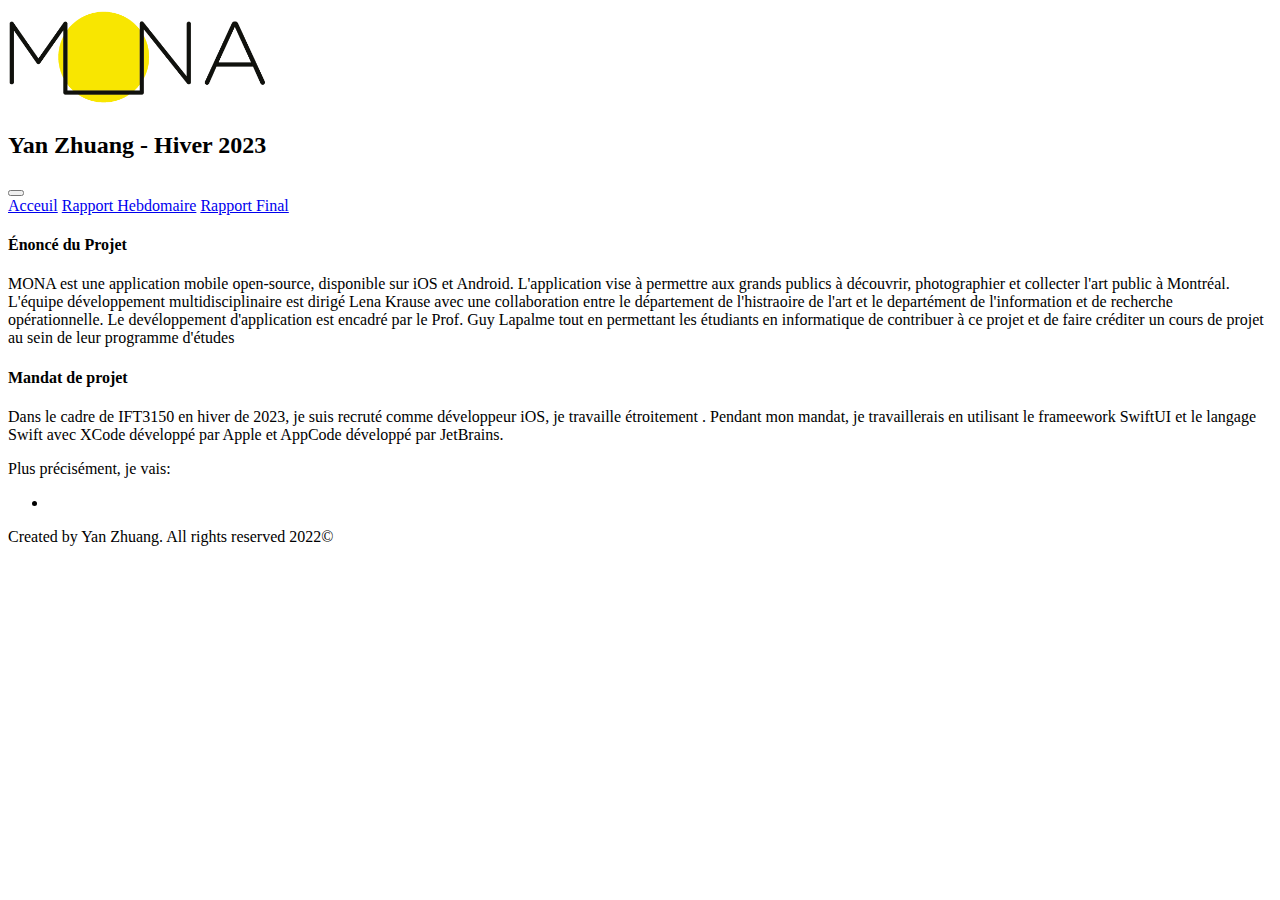
==== mona/index.html @ f10215cf "initial template for mona project" ====
<!DOCTYPE html>

<html lang="fr">

    <head>
        <title>Projet MONA - Hiver 2023</title>
        <meta charset="UTF-8">
        <link rel="stylesheet" href="./mona.css">
        <link href="https://cdn.jsdelivr.net/npm/bootstrap@5.2.3/dist/css/bootstrap.min.css" rel="stylesheet" integrity="sha384-rbsA2VBKQhggwzxH7pPCaAqO46MgnOM80zW1RWuH61DGLwZJEdK2Kadq2F9CUG65" crossorigin="anonymous">
        <script src="https://cdn.jsdelivr.net/npm/bootstrap@5.2.3/dist/js/bootstrap.bundle.min.js" integrity="sha384-kenU1KFdBIe4zVF0s0G1M5b4hcpxyD9F7jL+jjXkk+Q2h455rYXK/7HAuoJl+0I4" crossorigin="anonymous"></script

    </head>
    
    <body>
        <header class="d-flex justify-content-center align-items-center">
            <div class="text-center">
                <img src="img/mona_logo.png" height="100">
                <h2>Yan Zhuang - Hiver 2023</h2>
            </div>
        </header>
        <nav class="navbar navbar-expand-lg navbar-dark bg-dark">
            <div class="container-fluid" style="flex-direction: column">
                <button class="navbar-toggler" type="button" data-bs-toggle="collapse" data-bs-target="#navbarNavAltMarkup" aria-controls="navbarNavAltMarkup" aria-expanded="false" aria-label="Toggle navigation">
                    <span class="navbar-toggler-icon"></span>
                </button>
                <div class="collapse navbar-collapse" id="navbarNavAltMarkup">
                    <div class="navbar-nav" >
                        <a class="nav-link active" aria-current="page" href="#">Acceuil</a>
                        <a class="nav-link" href="rapport-hedbo.html">Rapport Hebdomaire</a>
                        <a class="nav-link" href="final.html">Rapport Final</a>
                    </div>
                </div>
            </div>
        </nav>
        <main>
            <div class="card-container">
                <section class="description card" style="margin-top:10px;">
                    <div class="card-body">
                        <h4 class="card-title text-center">Énoncé du Projet</h4>
                        <p class="card-text">MONA est une application mobile open-source, disponible sur iOS et Android. L'application vise à permettre aux grands publics à découvrir, photographier et collecter l'art public à Montréal. L'équipe développement multidisciplinaire est dirigé Lena Krause avec une collaboration entre le département de l'histraoire de l'art et le departément de l'information et de recherche opérationnelle. Le devéloppement d'application est encadré par le Prof. Guy Lapalme tout en permettant les étudiants en informatique de contribuer à ce projet et de faire créditer un cours de projet au sein de leur programme d'études </p>
                    </div>
                </section>
                <section class="task card" style="margin-top:10px;">
                    <div class="card-body">
                        <h4 class="card-title text-center">Mandat de projet</h4>
                        <p class="card-text">Dans le cadre de IFT3150 en hiver de 2023, je suis recruté comme développeur iOS, je travaille étroitement . Pendant mon mandat, je travaillerais en utilisant le frameework SwiftUI et le langage Swift avec XCode développé par Apple et AppCode développé par JetBrains.
                        </p>
                        <div>
                            <p class="card-text">
                                Plus précisément, je vais:
                            </p>
                            <ul>
                                <li></li>
                            </ul>
                        </div>
                    </div>
                </section>
            </div>
                <!-- <aside class="card-1" >
                    <div class="card-body">
                        <h5 class="title" style="text-align: center;">Harry Potter</h5>
                        <div id="harry" class="carousel slide" data-bs-ride="carousel">
                            <ol class="carousel-indicators">
                                <li data-target="#harry" data-slide-to="0" class="active"></li>
                                <li data-target="#harry" data-slide-to="1"></li>
                                <li data-target="#harry" data-slide-to="2"></li>
                            </ol>
                            <div class="carousel-inner">
                                <div class="carousel-item active"></div>
                                <div class="carousel-item"> </div>
                                <div class="carousel-item"></div>
                            </div>
                            <a class="carousel-control-prev" href="#harry" data-slide="prev">
                                <span class="carousel-control-prev-icon"></span>
                            </a>
                            <a class="carousel-control-next" href="#harry" data-slide="next">
                                <span class="carousel-control-next-icon"></span>
                            </a>
                        </div>
                        <div class="personal-info">
                            <ul>
                                <li class="name"></li>
                                <li class="alias"></li>
                                <li class="age"></li>
                                <li class="gender"></li>
                                <li class="date"></li>
                                <li class="postal"></li>
                                <li class="email"></li>
                                <li class="address"></li>
                            </ul>
                        </div>
                    </div>
                </aside> -->
<!--                <section class="card-2" >-->
<!--                    <div class="card-body">-->
<!--                        <article class="Education">-->
<!--                            <h5 class="card-title cv-section-title">Education</h5>-->
<!--                            <div class = "d-flex justify-content-start align-items-center education-1">-->
<!--                                <div class="card education-card" style="width:450px;margin-right:10px;border-color:black;">-->
<!--                                    <div id="educationCarouselIndicator" class="carousel slide" data-bs-ride="carousel" data-bs-interval="false">-->
<!--                                        <div class="carousel-indicators">-->
<!--                                            <button type="button" data-bs-target="#educationCarouselIndicator" data-bs-slide-to="0" class="active"-->
<!--                                                aria-current="true" aria-label="UdeM Building"></button>-->
<!--                                            <button type="button" data-bs-target="#educationCarouselIndicator" data-bs-slide-to="1"-->
<!--                                                aria-label="Udem Logo"></button>-->
<!--                                        </div>-->
<!--                                        <div class="carousel-inner">-->
<!--                                            <div class="carousel-item active">-->
<!--                                                <img src="img/udem.jpeg" class="d-block w-100" alt="UdeM Building">-->
<!--                                            </div>-->
<!--                                            <div class="carousel-item">-->
<!--                                                <img src="img/UdeM_logo.png" class="d-block w-100" alt="UdeM Logo">-->
<!--                                            </div>-->
<!--                                        </div>-->
<!--                                    </div>-->
<!--                                    <div class="card-body education-card-body">-->
<!--                                        <div class="education-card-uni-title">-->
<!--                                            <p><b>Université de Montréal</b></p>-->
<!--                                        </div>-->
<!--                                        <ul class="education-list">-->
<!--                                            <li class="program"><b>Program: </b><a href="https://diro.umontreal.ca/programmes-cours/premier-cycle/" target="_blank">Bachelor of Science, Computer Science</a></li>-->
<!--                                            <li class="date"><b>Date: </b>09/2019 ~ 08/2023 (Expected)</li>-->
<!--                                            <li class="gpa"><b>Current GPA: </b>4.247 / 4.3 (A+) </li>-->
<!--                                        </ul>-->
<!--                                    </div>-->
<!--                                </div>-->
<!--                                <div class="education-accomp-1">-->
<!--                                    <p >-->
<!--                                        My name is Yan Zhuang, I also go by Frank. I was born and raised in <a href="https://en.wikipedia.org/wiki/Shanghai" target="_blank">Shanghai, China</a>, a city with almost 27 million people.-->
<!--                                        For secondary study, I was lucky to be admitted in Shanghai United Int'l School (BC Department) where I studied under the curriculum designed by the British Columbia Ministry of Education.-->
<!--                                        I obtained my secondary diploma (Also known as Dogwood diploma) in August 2019-->
<!--                                    </p>-->
<!--                                    <p >-->
<!--                                        I am currently a second year student in Université de Montréal, in the Department of Computer Science and Operational Research (<a href="https://diro.umontreal.ca" target="_target">DIRO</a>).-->
<!--                                        I am mainly interested in Software Engineering and Bioinformatics (with a focus on cancerology studies), these two will be the main fields that I will pursue.-->
<!--                                    </p>-->
<!--                                    <p >-->
<!--                                       As a polygot, I am fully trilingual with Mandarin being my native language (Growing up in Shanghai, I am also able to understand Shanghainese), English and French being my second and third languague respectively. Besides these three languages, I have conversational-->
<!--                                       level of Spanish and currently learning Portuguese.-->
<!--                                    </p>-->
<!--                                    <p>-->
<!--                                        Besides being busy with coding projects, during my free time, I also enjoying watching movies. I regard the 80s as my-->
<!--                                        favourite movie period, where we got ourselves several classiques that-->
<!--                                        people still watch these days such as "Top Gun", "Ghostbuster", "Karate Kids" and more.-->
<!--                                    </p>-->
<!--                                </div>-->
<!--                                -->
<!--                            </div>-->
<!--                                <a href="files/cv.pdf" class="btn btn-primary btn-lg" role="button" aria-disabled="true">Download CV</a>-->
<!--                            <hr>-->
<!--                        </article>-->
<!--                        &lt;!&ndash; <article class="Abilities">-->
<!--                            <h5 class="card-title cv-section-title"></h5>-->
<!--                            <div class="card-deck">-->
<!--                                <div class="ability-main-1 card ">-->
<!--                                    <div class="ability-body-1 card-body "></div>-->
<!--                                </div>-->
<!--                                <div class="ability-main-2 card ">-->
<!--                                    <div class="ability-body-2 card-body "></div>-->
<!--                                </div>-->
<!--                                <div class="ability-main-3 card ">-->
<!--                                    <div class="ability-body-3 card-body "></div>-->
<!--                                </div>-->
<!--                                <div class="ability-main-4 card ">-->
<!--                                    <div class="ability-body-4 card-body "></div>-->
<!--                                </div>-->
<!--                            </div>-->
<!--                            <hr>-->
<!--                        </article> &ndash;&gt;-->
<!--                        <article class = "timeline-card">-->
<!--                            <h5 class="card-title cv-section-title">Awards & Scholarship</h5>-->
<!--                            <div class="timeline">-->
<!--                                <ul class="events d-flex justify-content-around">-->
<!--                                    <li class="event-list">-->
<!--                                        <div class="date-exp">2021 September</div>-->
<!--                                        <div class="event-card card">-->
<!--                                            <div class="card-body">-->
<!--                                                <p class="scholarship" style="font-size:25px;">-->
<!--                                                    <b>Jacques St-Pierre Scholarship</b><br>-->
<!--                                                    <span>Université de Montréal</span>-->
<!--                                                </p>-->
<!--                                                <ul class="detail-list-1">-->
<!--                                                    <li class="value"><b>Value: </b>$3000</li>-->
<!--                                                </ul>-->
<!--                                                <p class="description">-->
<!--                                                    Awarded to student in Bachelor of Informatics/Math-Info having the higest GPA-->
<!--                                                </p>-->
<!--                                            </div>-->
<!--                                        </div>-->
<!--                                    </li>-->
<!--                                    <li class="event-list">-->
<!--                                        <div class="date-exp">09/2020 - Current</div>-->
<!--                                        <div class="event-card card">-->
<!--                                            <div class="card-body">-->
<!--                                                <p class="scholarship" style="font-size:25px;">-->
<!--                                                    <b>Exemption Scholarship (Each semester)</b><br>-->
<!--                                                    <span>Université de Montréal</span>-->
<!--                                                </p>-->
<!--                                                <ul class="detail-list-1">-->
<!--                                                    <li class="value"><b>Value: </b>Amount varies</li>-->
<!--                                                </ul>-->
<!--                                                <p class="description">-->
<!--                                                    Awarded to international students that demonstrate an outstanding academic performance-->
<!--                                                </p>-->
<!--                                            </div>-->
<!--                                        </div>-->
<!--                                    </li>-->
<!--                                    <li class="event-list">-->
<!--                                        <div class="date-exp">01/2020 - current</div>-->
<!--                                        <div class="event-card card">-->
<!--                                            <div class="card-body">-->
<!--                                                <p class="scholarship" style="font-size:25px;">-->
<!--                                                    <b>Excellence Mention</b><br>-->
<!--                                                    <span>Université de Montréal</span>-->
<!--                                                </p>-->
<!--                                                <p class="description">-->
<!--                                                    Awarded each semester to students whose GPA maintains above 3.625/4.3-->
<!--                                                </p>-->
<!--                                            </div>-->
<!--                                        </div>-->
<!--                                    </li>-->
<!--                                </ul>-->
<!--                            </div>-->
<!--                        </article>-->
<!--                    </div>-->
<!--                </section>-->
<!--            </div>-->
        </main>
        <footer>
            <div>
                Created by Yan Zhuang. All rights reserved 2022©
            </div>
        </footer>
        <!-- <script src="index.js"></script> -->
    </body>
    
    
</html>
---- mona/mona.css ----
.navbar{
    border-radius: 20px;
    /*margin-left:30px;*/
    /*width:50vw;*/
    /*border-radius: 10px;*/
    /*background-color: #d4af37;*/
    /*font-size: 17px;*/
    /*background-repeat: no-repeat;*/
    /*background-size: 6%;*/
    /*background-position: right;*/
}

.navbar > div{
    align-items: center;

}
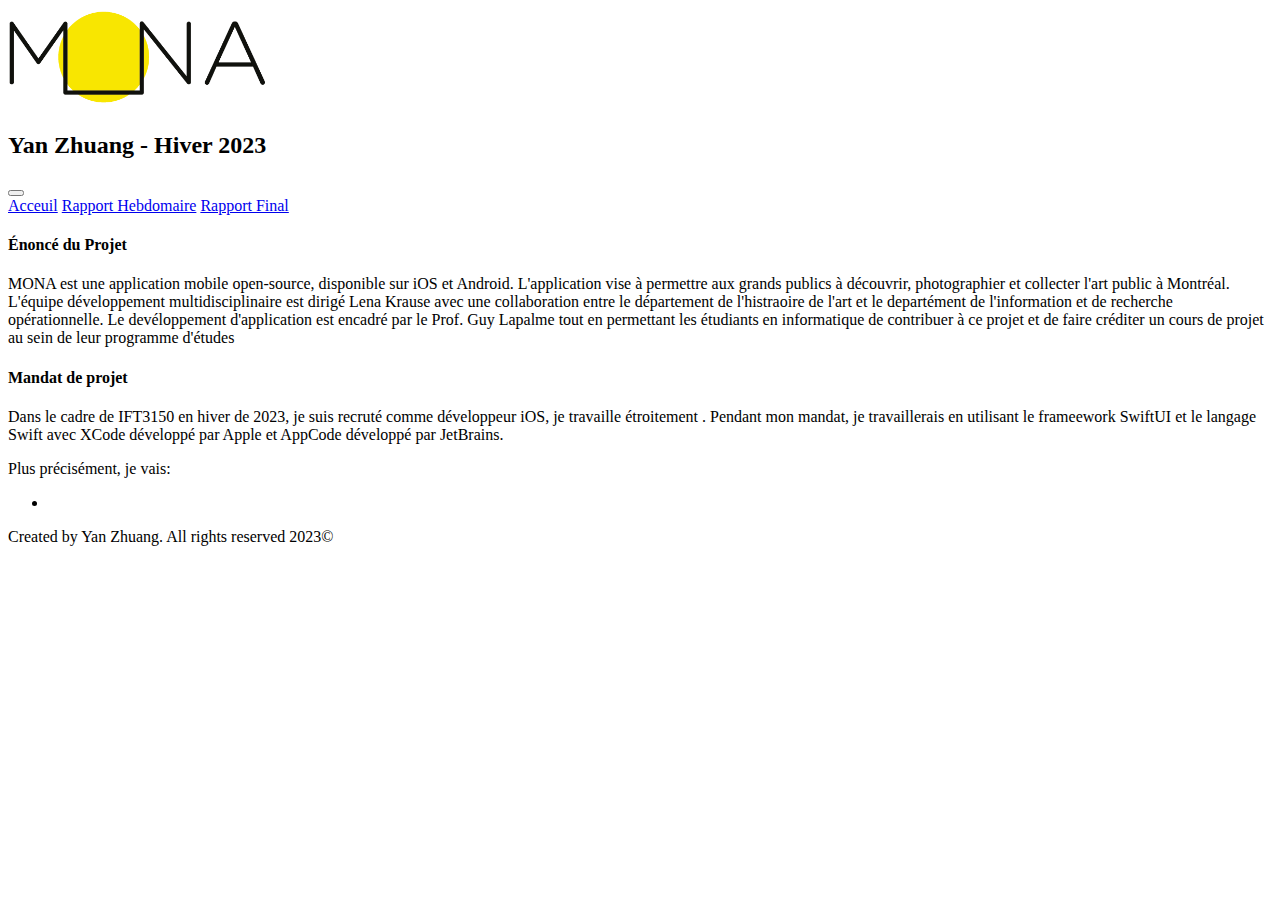
==== commit 17165833: "Mona project" ====
--- a/mona/index.html
+++ b/mona/index.html
@@ -228,7 +228,7 @@
         </main>
         <footer>
             <div>
-                Created by Yan Zhuang. All rights reserved 2022©
+                Created by Yan Zhuang. All rights reserved 2023©
             </div>
         </footer>
         <!-- <script src="index.js"></script> -->
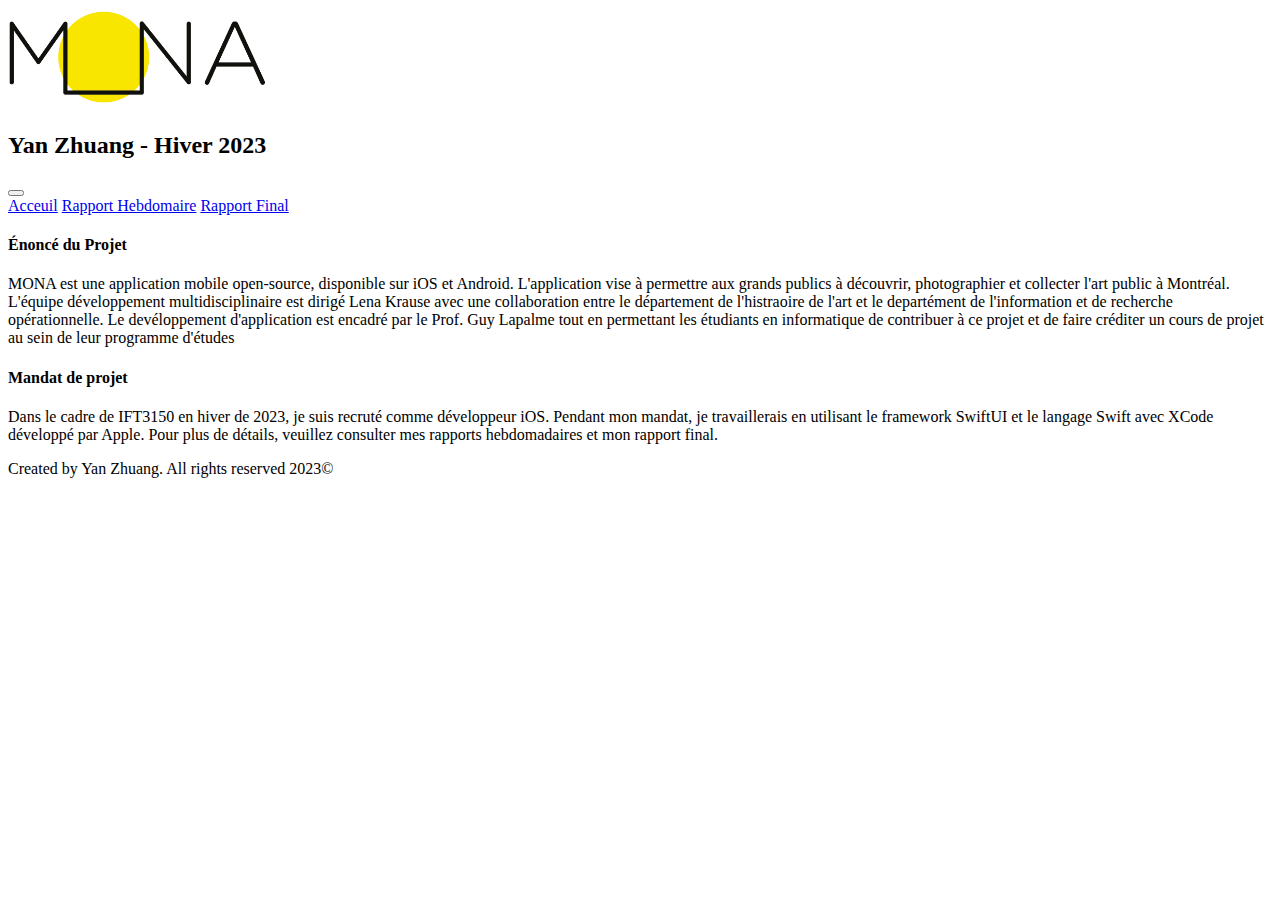
==== commit f08f186c: "Updated weekly report" ====
--- a/mona/index.html
+++ b/mona/index.html
@@ -43,16 +43,8 @@
                 <section class="task card" style="margin-top:10px;">
                     <div class="card-body">
                         <h4 class="card-title text-center">Mandat de projet</h4>
-                        <p class="card-text">Dans le cadre de IFT3150 en hiver de 2023, je suis recruté comme développeur iOS, je travaille étroitement . Pendant mon mandat, je travaillerais en utilisant le frameework SwiftUI et le langage Swift avec XCode développé par Apple et AppCode développé par JetBrains.
+                        <p class="card-text">Dans le cadre de IFT3150 en hiver de 2023, je suis recruté comme développeur iOS. Pendant mon mandat, je travaillerais en utilisant le framework SwiftUI et le langage Swift avec XCode développé par Apple. Pour plus de détails, veuillez consulter mes rapports hebdomadaires et mon rapport final.</p>
                         </p>
-                        <div>
-                            <p class="card-text">
-                                Plus précisément, je vais:
-                            </p>
-                            <ul>
-                                <li></li>
-                            </ul>
-                        </div>
                     </div>
                 </section>
             </div>
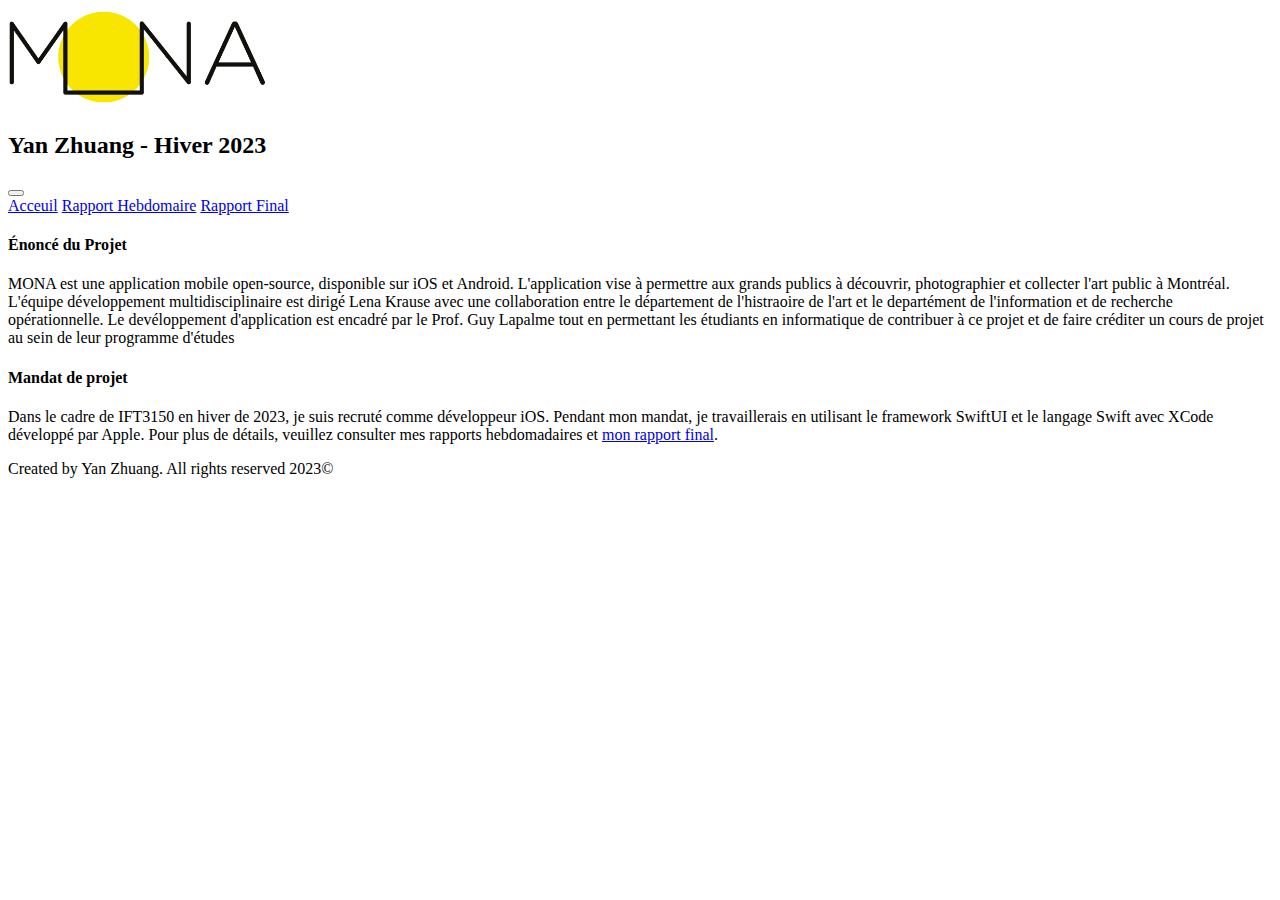
==== commit 16c5dd63: "Update index.html" ====
--- a/mona/index.html
+++ b/mona/index.html
@@ -43,7 +43,7 @@
                 <section class="task card" style="margin-top:10px;">
                     <div class="card-body">
                         <h4 class="card-title text-center">Mandat de projet</h4>
-                        <p class="card-text">Dans le cadre de IFT3150 en hiver de 2023, je suis recruté comme développeur iOS. Pendant mon mandat, je travaillerais en utilisant le framework SwiftUI et le langage Swift avec XCode développé par Apple. Pour plus de détails, veuillez consulter mes rapports hebdomadaires et mon rapport final.</p>
+                        <p class="card-text">Dans le cadre de IFT3150 en hiver de 2023, je suis recruté comme développeur iOS. Pendant mon mandat, je travaillerais en utilisant le framework SwiftUI et le langage Swift avec XCode développé par Apple. Pour plus de détails, veuillez consulter mes rapports hebdomadaires et <a href="final.html">mon rapport final</a>.</p>
                         </p>
                     </div>
                 </section>
